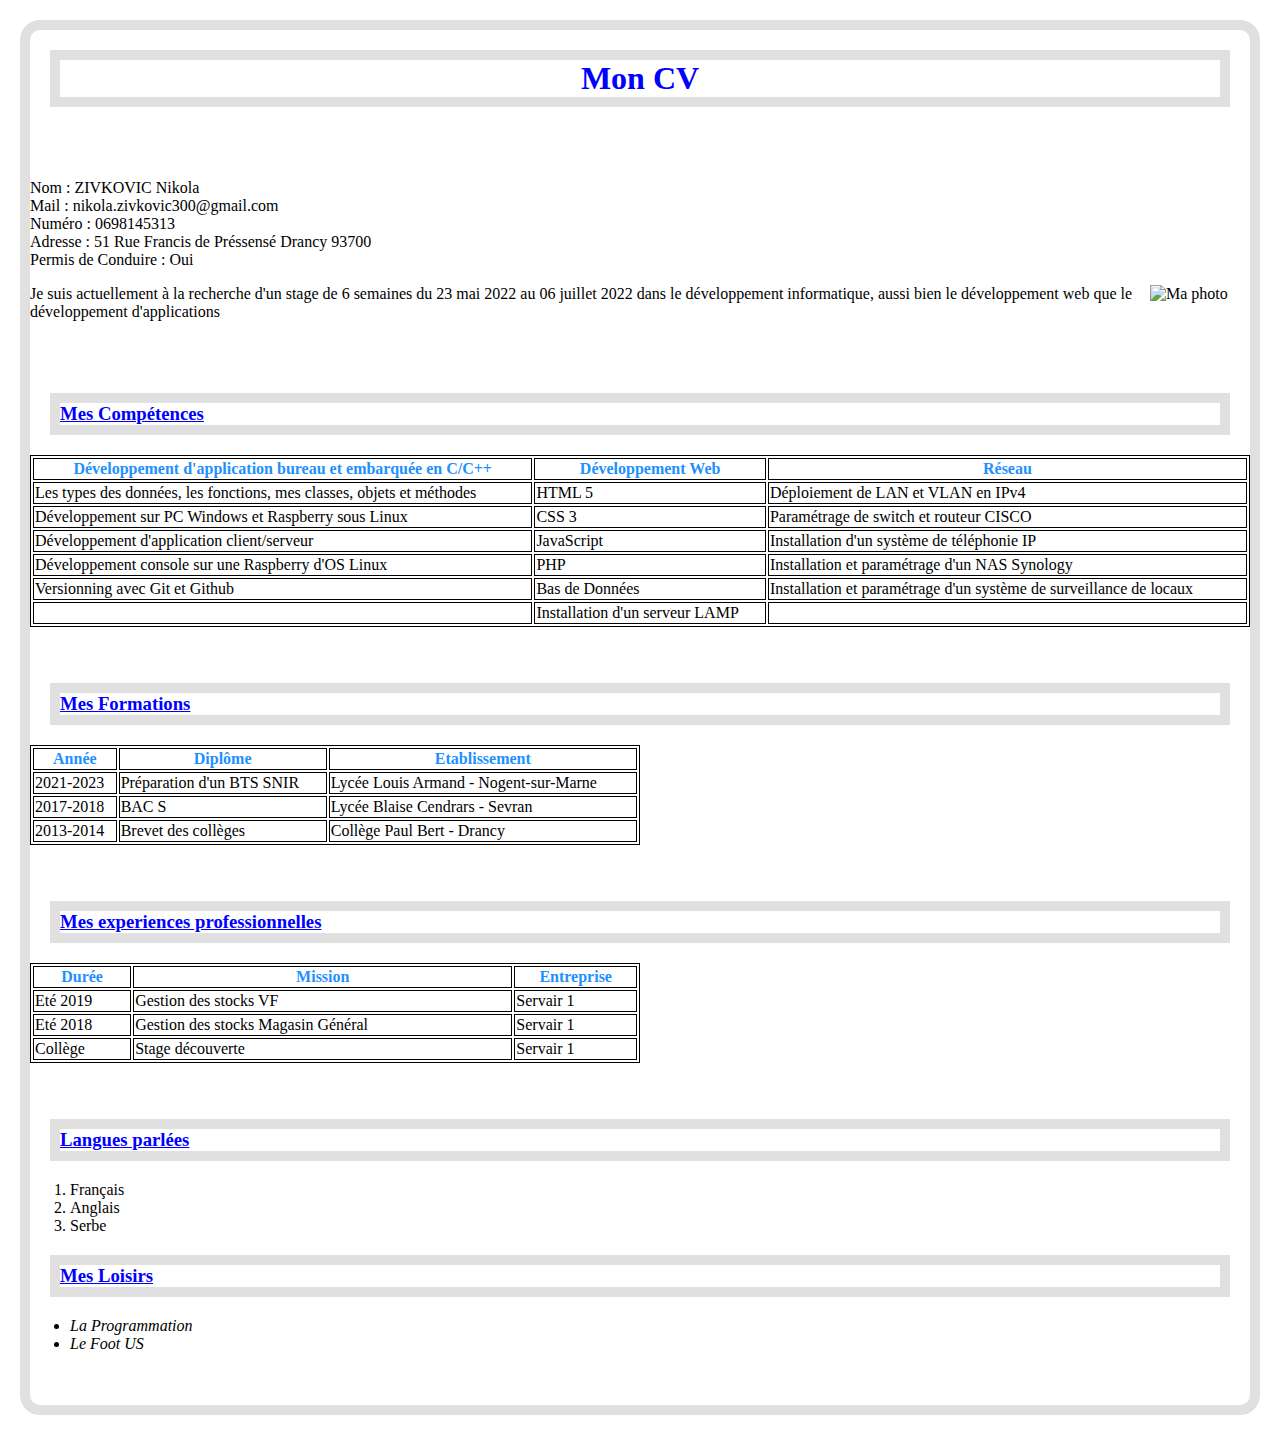
==== CV.html @ a37f1e9d "Debut css" ====
<!DOCTYPE HTML>
<html>
  <head>
    <meta charset="utf-8">
    <title>Mon CV de geek</title>
  </head>
  <link rel="stylesheet" type="text/css" href="CV.css">
  <style>
  h1 {
    color:blue;
    text-align: center;
  }
  h3 {
    color:blue;
    text-decoration: underline;
  }
  .center{
    float: right;
  }
  table, td {
    border: 1px solid black;
  }
  th {
    border: 1px solid black;
    color:DodgerBlue;
  }
  ul {
    font-style: italic;
  }
  </style>
  <body>
    <h1>Mon CV</h1>
    <br><br>
    <p>Nom : ZIVKOVIC Nikola <br> Mail : nikola.zivkovic300@gmail.com <br> Numéro : 0698145313 <br>
      Adresse : 51 Rue Francis de Préssensé Drancy 93700<br>Permis de Conduire : Oui</p>
    <img src="P:\MW01\silhouette.jpg" alt="Ma photo" style="width:100px" class="center">
    <p>Je suis actuellement à la recherche d'un stage de 6 semaines du 23 mai 2022 au 06 juillet 2022
      dans le développement informatique, aussi bien le développement web que le développement d'applications</p>
    <br><br>
    <h3>Mes Compétences</h3>
    <table style="width:100%">
      <tr>
        <th>Développement d'application bureau et embarquée en C/C++</th>
        <th>Développement Web</th>
        <th>Réseau</th>
      </tr>
      <tr>
        <td>Les types des données, les fonctions, mes classes, objets et méthodes</td>
        <td>HTML 5</td>
        <td>Déploiement de LAN et VLAN en IPv4</td>
      </tr>
      <tr>
        <td>Développement sur PC Windows et Raspberry sous Linux</td>
        <td>CSS 3</td>
        <td>Paramétrage de switch et routeur CISCO</td>
      </tr>
      <tr>
        <td>Développement d'application client/serveur</td>
        <td>JavaScript</td>
        <td>Installation d'un système de téléphonie IP</td>
      </tr>
      <tr>
        <td>Développement console sur une Raspberry d'OS Linux</td>
        <td>PHP</td>
        <td>Installation et paramétrage d'un NAS Synology</td>
      </tr>
      <tr>
        <td>Versionning avec Git et Github</td>
        <td>Bas de Données</td>
        <td>Installation et paramétrage d'un système de surveillance de locaux</td>
      </tr>
      <tr>
        <td></td>
        <td>Installation d'un serveur LAMP</td>
        <td></td>
      </tr>
    </table>
    <br><br>
    <h3>Mes Formations</h3>
    <table style="width:50%">
      <tr>
        <th>Année</th>
        <th>Diplôme</th>
        <th>Etablissement</th>
      </tr>
      <tr>
        <td>2021-2023</td>
        <td>Préparation d'un BTS SNIR</td>
        <td>Lycée Louis Armand - Nogent-sur-Marne</td>
      </tr>
      <tr>
        <td>2017-2018</td>
        <td>BAC S</td>
        <td>Lycée Blaise Cendrars - Sevran</td>
      </tr>
      <tr>
        <td>2013-2014</td>
        <td>Brevet des collèges</td>
        <td>Collège Paul Bert - Drancy</td>
      </tr>
    </table>
    <br><br>
    <h3>Mes experiences professionnelles</h3>
    <table style="width:50%">
      <tr>
        <th>Durée</th>
        <th>Mission</th>
        <th>Entreprise</th>
      </tr>
      <tr>
        <td>Eté 2019</td>
        <td>Gestion des stocks VF</td>
        <td>Servair 1</td>
      </tr>
      <tr>
        <td>Eté 2018</td>
        <td>Gestion des stocks Magasin Général</td>
        <td>Servair 1</td>
      </tr>
      <tr>
        <td>Collège</td>
        <td>Stage découverte</td>
        <td>Servair 1</td>
      </tr>
    </table>
    <br><br>
    <h3>Langues parlées</h3>
    <ol>
      <li>Français</li>
      <li>Anglais</li>
      <li>Serbe</li>
    </ol>
    <h3>Mes Loisirs</h3>
    <ul>
      <li>La Programmation</li>
      <li>Le Foot US</li>
    </ul>
    <br><br>
  </body>
</html>
---- CV.css ----
body{
  border: 10px solid #E0E0E0;
  border-radius: 20px;
  margin: 20px;
}
h1, h2, h3{
  margin: 20px;
  border: 10px solid #E0E0E0;
}
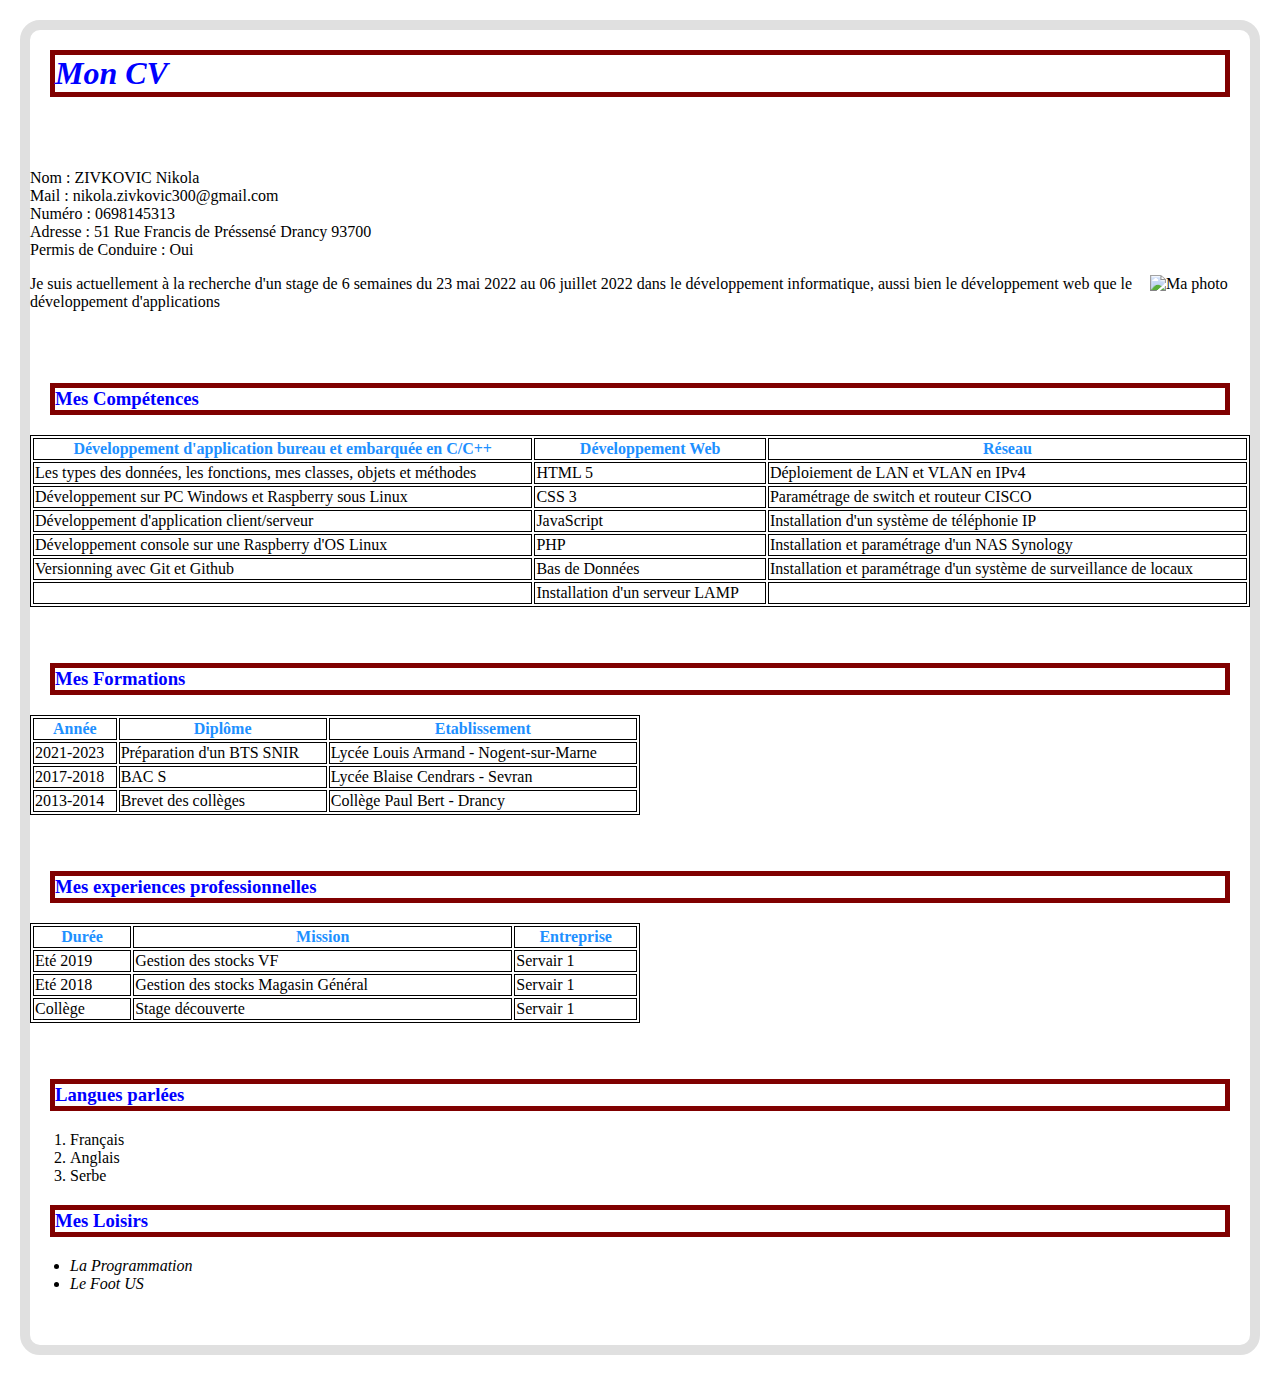
==== commit 813e437a: "Debut cs" ====
--- a/CV.html
+++ b/CV.html
@@ -6,17 +6,6 @@
   </head>
   <link rel="stylesheet" type="text/css" href="CV.css">
   <style>
-  h1 {
-    color:blue;
-    text-align: center;
-  }
-  h3 {
-    color:blue;
-    text-decoration: underline;
-  }
-  .center{
-    float: right;
-  }
   table, td {
     border: 1px solid black;
   }
@@ -31,9 +20,10 @@
   <body>
     <h1>Mon CV</h1>
     <br><br>
+
     <p>Nom : ZIVKOVIC Nikola <br> Mail : nikola.zivkovic300@gmail.com <br> Numéro : 0698145313 <br>
       Adresse : 51 Rue Francis de Préssensé Drancy 93700<br>Permis de Conduire : Oui</p>
-    <img src="P:\MW01\silhouette.jpg" alt="Ma photo" style="width:100px" class="center">
+      <img src="P:\MW01\silhouette.jpg" alt="Ma photo" style="width:100px">
     <p>Je suis actuellement à la recherche d'un stage de 6 semaines du 23 mai 2022 au 06 juillet 2022
       dans le développement informatique, aussi bien le développement web que le développement d'applications</p>
     <br><br>
--- a/CV.css
+++ b/CV.css
@@ -3,7 +3,19 @@
   border-radius: 20px;
   margin: 20px;
 }
-h1, h2, h3{
+h1 {
   margin: 20px;
-  border: 10px solid #E0E0E0;
+  border: 5px solid #800000;
+  color:blue;
+  font-style: italic;
 }
+h3{
+  margin: 20px;
+  border: 5px solid #800000;
+  color: blue;
+}
+img{
+  float: right;
+  height: 75px;
+  width: 75px;
+}
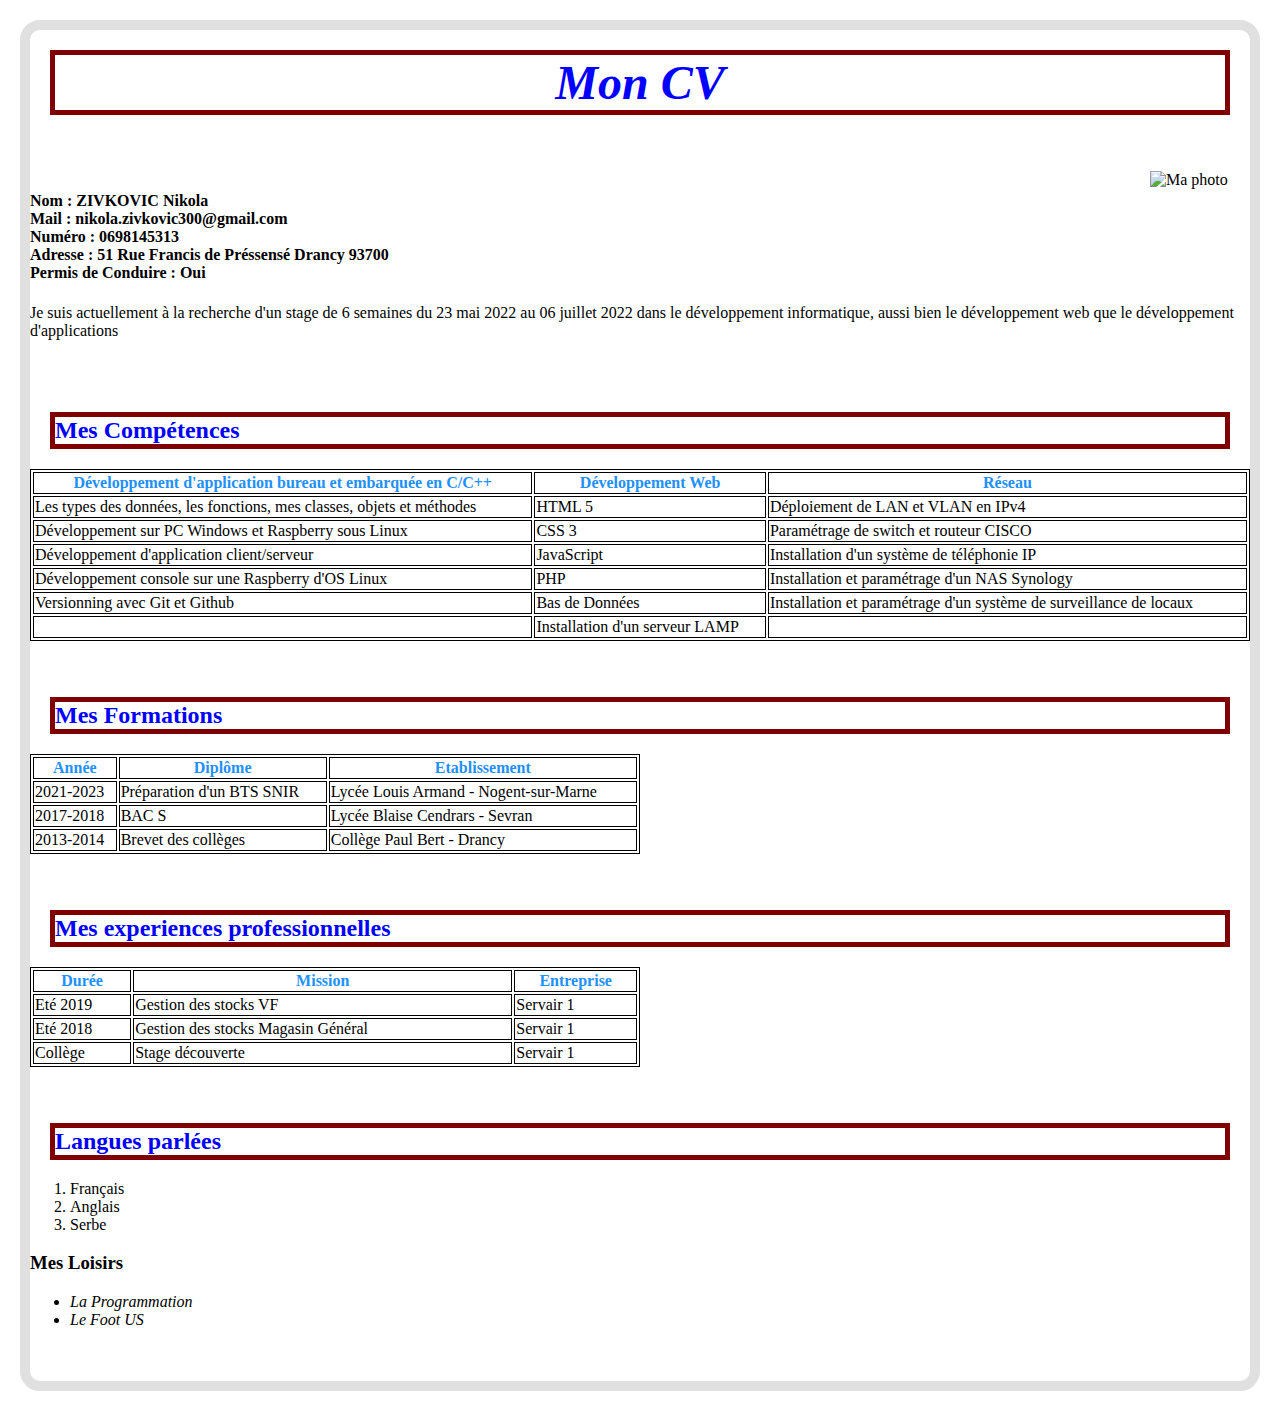
==== commit 780d441a: "Debut css" ====
--- a/CV.html
+++ b/CV.html
@@ -20,14 +20,14 @@
   <body>
     <h1>Mon CV</h1>
     <br><br>
+    <img id="maPhoto" src="P:\MW01\silhouette.jpg" alt="Ma photo" style="width:100px">
+    <h4>Nom : ZIVKOVIC Nikola <br> Mail : nikola.zivkovic300@gmail.com <br> Numéro : 0698145313 <br>
+      Adresse : 51 Rue Francis de Préssensé Drancy 93700 <br> Permis de Conduire : Oui</h4>
 
-    <p>Nom : ZIVKOVIC Nikola <br> Mail : nikola.zivkovic300@gmail.com <br> Numéro : 0698145313 <br>
-      Adresse : 51 Rue Francis de Préssensé Drancy 93700<br>Permis de Conduire : Oui</p>
-      <img src="P:\MW01\silhouette.jpg" alt="Ma photo" style="width:100px">
     <p>Je suis actuellement à la recherche d'un stage de 6 semaines du 23 mai 2022 au 06 juillet 2022
       dans le développement informatique, aussi bien le développement web que le développement d'applications</p>
     <br><br>
-    <h3>Mes Compétences</h3>
+    <h2>Mes Compétences</h2>
     <table style="width:100%">
       <tr>
         <th>Développement d'application bureau et embarquée en C/C++</th>
@@ -66,7 +66,7 @@
       </tr>
     </table>
     <br><br>
-    <h3>Mes Formations</h3>
+    <h2>Mes Formations</h2>
     <table style="width:50%">
       <tr>
         <th>Année</th>
@@ -90,7 +90,7 @@
       </tr>
     </table>
     <br><br>
-    <h3>Mes experiences professionnelles</h3>
+    <h2>Mes experiences professionnelles</h2>
     <table style="width:50%">
       <tr>
         <th>Durée</th>
@@ -114,7 +114,7 @@
       </tr>
     </table>
     <br><br>
-    <h3>Langues parlées</h3>
+    <h2>Langues parlées</h2>
     <ol>
       <li>Français</li>
       <li>Anglais</li>
--- a/CV.css
+++ b/CV.css
@@ -8,13 +8,15 @@
   border: 5px solid #800000;
   color:blue;
   font-style: italic;
+  text-align: center;
+  font-size: 300%
 }
-h3{
+h2{
   margin: 20px;
   border: 5px solid #800000;
   color: blue;
 }
-img{
+#maPhoto{
   float: right;
   height: 75px;
   width: 75px;
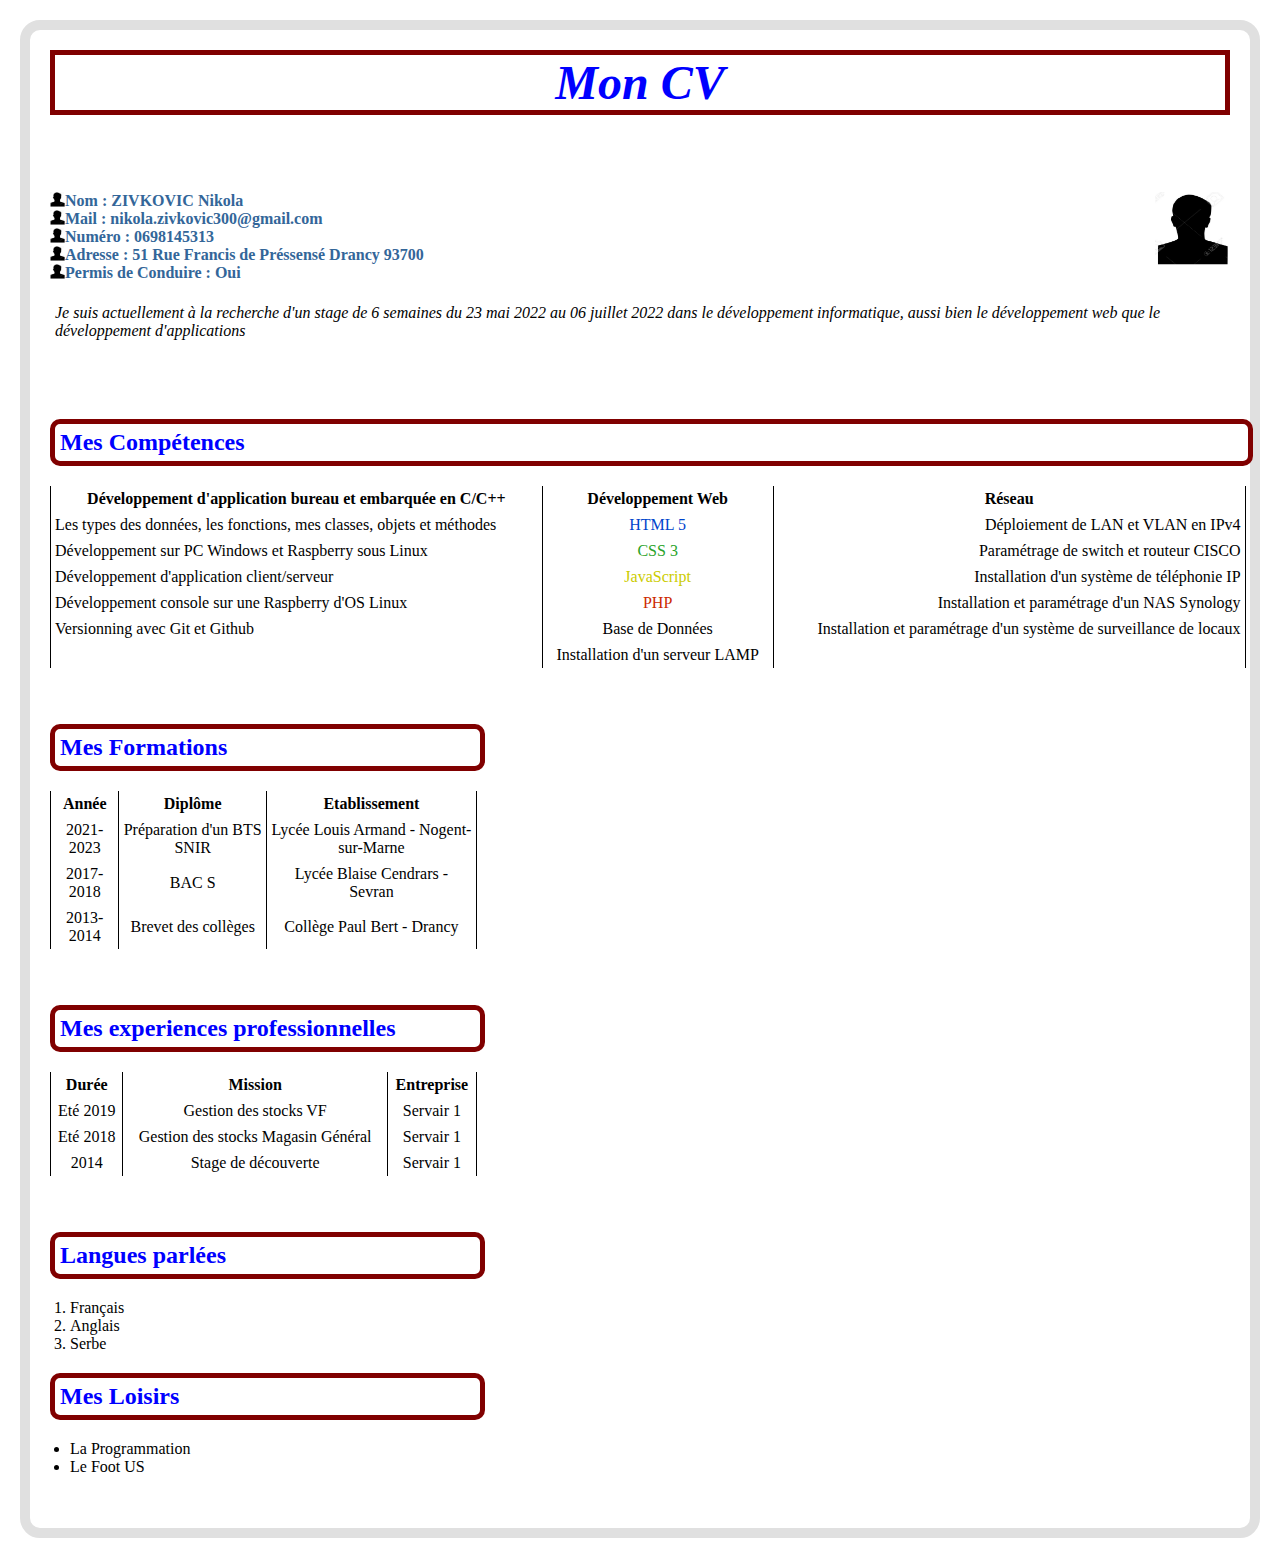
==== commit b4b083c9: "Add files via upload" ====
--- a/CV.html
+++ b/CV.html
@@ -3,32 +3,28 @@
   <head>
     <meta charset="utf-8">
     <title>Mon CV de geek</title>
+    <link rel="stylesheet" type="text/css" href="CV.css">
   </head>
-  <link rel="stylesheet" type="text/css" href="CV.css">
-  <style>
-  table, td {
-    border: 1px solid black;
-  }
-  th {
-    border: 1px solid black;
-    color:DodgerBlue;
-  }
-  ul {
-    font-style: italic;
-  }
-  </style>
   <body>
     <h1>Mon CV</h1>
     <br><br>
-    <img id="maPhoto" src="P:\MW01\silhouette.jpg" alt="Ma photo" style="width:100px">
-    <h4>Nom : ZIVKOVIC Nikola <br> Mail : nikola.zivkovic300@gmail.com <br> Numéro : 0698145313 <br>
-      Adresse : 51 Rue Francis de Préssensé Drancy 93700 <br> Permis de Conduire : Oui</h4>
-
-    <p>Je suis actuellement à la recherche d'un stage de 6 semaines du 23 mai 2022 au 06 juillet 2022
-      dans le développement informatique, aussi bien le développement web que le développement d'applications</p>
-    <br><br>
-    <h2>Mes Compétences</h2>
-    <table style="width:100%">
+    <div class="presentation">
+      <img id="maPhoto" src="silhouette.jpg" alt="Ma photo">
+      <div class="icones">
+        <h4><img  src="silhouette.jpg" alt="Ma photo">Nom : ZIVKOVIC Nikola<br>
+          <img  src="silhouette.jpg" alt="Ma photo">Mail : nikola.zivkovic300@gmail.com<br>
+          <img  src="silhouette.jpg" alt="Ma photo">Numéro : 0698145313<br>
+          <img  src="silhouette.jpg" alt="Ma photo">Adresse : 51 Rue Francis de Préssensé Drancy 93700<br>
+          <img  src="silhouette.jpg" alt="Ma photo">Permis de Conduire : Oui
+        </h4>
+      </div>
+      <p>Je suis actuellement à la recherche d'un stage de 6 semaines du 23 mai 2022 au 06 juillet 2022
+        dans le développement informatique, aussi bien le développement web que le développement d'applications
+      </p>
+    </div>
+    <br>
+    <h2 style="width:97%">Mes Compétences</h2>
+    <table style="width:98%">
       <tr>
         <th>Développement d'application bureau et embarquée en C/C++</th>
         <th>Développement Web</th>
@@ -36,83 +32,87 @@
       </tr>
       <tr>
         <td>Les types des données, les fonctions, mes classes, objets et méthodes</td>
-        <td>HTML 5</td>
-        <td>Déploiement de LAN et VLAN en IPv4</td>
+        <td id="html">HTML 5</td>
+        <td class="droite">Déploiement de LAN et VLAN en IPv4</td>
       </tr>
       <tr>
         <td>Développement sur PC Windows et Raspberry sous Linux</td>
-        <td>CSS 3</td>
-        <td>Paramétrage de switch et routeur CISCO</td>
+        <td id="css">CSS 3</td>
+        <td class="droite">Paramétrage de switch et routeur CISCO</td>
       </tr>
       <tr>
         <td>Développement d'application client/serveur</td>
-        <td>JavaScript</td>
-        <td>Installation d'un système de téléphonie IP</td>
+        <td id="javaScript">JavaScript</td>
+        <td class="droite">Installation d'un système de téléphonie IP</td>
       </tr>
       <tr>
         <td>Développement console sur une Raspberry d'OS Linux</td>
-        <td>PHP</td>
-        <td>Installation et paramétrage d'un NAS Synology</td>
+        <td id="php">PHP</td>
+        <td class="droite">Installation et paramétrage d'un NAS Synology</td>
       </tr>
       <tr>
         <td>Versionning avec Git et Github</td>
-        <td>Bas de Données</td>
-        <td>Installation et paramétrage d'un système de surveillance de locaux</td>
+        <td id="baseDeDonnee">Base de Données</td>
+        <td class="droite">Installation et paramétrage d'un système de surveillance de locaux</td>
       </tr>
       <tr>
         <td></td>
-        <td>Installation d'un serveur LAMP</td>
+        <td id="lamp">Installation d'un serveur LAMP</td>
         <td></td>
       </tr>
     </table>
     <br><br>
     <h2>Mes Formations</h2>
-    <table style="width:50%">
-      <tr>
-        <th>Année</th>
-        <th>Diplôme</th>
-        <th>Etablissement</th>
-      </tr>
-      <tr>
-        <td>2021-2023</td>
-        <td>Préparation d'un BTS SNIR</td>
-        <td>Lycée Louis Armand - Nogent-sur-Marne</td>
-      </tr>
-      <tr>
-        <td>2017-2018</td>
-        <td>BAC S</td>
-        <td>Lycée Blaise Cendrars - Sevran</td>
-      </tr>
-      <tr>
-        <td>2013-2014</td>
-        <td>Brevet des collèges</td>
-        <td>Collège Paul Bert - Drancy</td>
-      </tr>
-    </table>
+    <div class="centrerTableau">
+      <table style="width:35%">
+        <tr>
+          <th>Année</th>
+          <th>Diplôme</th>
+          <th>Etablissement</th>
+        </tr>
+        <tr>
+          <td>2021-2023</td>
+          <td>Préparation d'un BTS SNIR</td>
+          <td>Lycée Louis Armand - Nogent-sur-Marne</td>
+        </tr>
+        <tr>
+          <td>2017-2018</td>
+          <td>BAC S</td>
+          <td>Lycée Blaise Cendrars - Sevran</td>
+        </tr>
+        <tr>
+          <td>2013-2014</td>
+          <td>Brevet des collèges</td>
+          <td>Collège Paul Bert - Drancy</td>
+        </tr>
+      </table>
+    </div>
     <br><br>
     <h2>Mes experiences professionnelles</h2>
-    <table style="width:50%">
-      <tr>
-        <th>Durée</th>
-        <th>Mission</th>
-        <th>Entreprise</th>
-      </tr>
-      <tr>
-        <td>Eté 2019</td>
-        <td>Gestion des stocks VF</td>
-        <td>Servair 1</td>
-      </tr>
-      <tr>
-        <td>Eté 2018</td>
-        <td>Gestion des stocks Magasin Général</td>
-        <td>Servair 1</td>
-      </tr>
-      <tr>
-        <td>Collège</td>
-        <td>Stage découverte</td>
-        <td>Servair 1</td>
-      </tr>
-    </table>
+    <div class="centrerTableau">
+      <table style="width:35%">
+        <tr>
+          <th>Durée</th>
+          <th>Mission</th>
+          <th>Entreprise</th>
+        </tr>
+        <tr>
+          <td>Eté 2019</td>
+          <td>Gestion des stocks VF</td>
+          <td>Servair 1</td>
+        </tr>
+        <tr>
+          <td>Eté 2018</td>
+          <td>Gestion des stocks Magasin Général</td>
+          <td>Servair 1</td>
+        </tr>
+        <tr>
+          <td>2014</td>
+          <td>Stage de découverte</td>
+          <td>Servair 1</td>
+        </tr>
+      </table>
+    </div>
     <br><br>
     <h2>Langues parlées</h2>
     <ol>
@@ -120,7 +120,7 @@
       <li>Anglais</li>
       <li>Serbe</li>
     </ol>
-    <h3>Mes Loisirs</h3>
+    <h2>Mes Loisirs</h2>
     <ul>
       <li>La Programmation</li>
       <li>Le Foot US</li>
--- a/CV.css
+++ b/CV.css
@@ -1,8 +1,9 @@
-body{
+body {
   border: 10px solid #E0E0E0;
   border-radius: 20px;
   margin: 20px;
 }
+
 h1 {
   margin: 20px;
   border: 5px solid #800000;
@@ -11,13 +12,86 @@
   text-align: center;
   font-size: 300%
 }
-h2{
+
+h2 {
   margin: 20px;
+  padding: 5px;
   border: 5px solid #800000;
+  border-radius: 10px;
   color: blue;
+  width: 34%;
 }
-#maPhoto{
+
+div.presentation {
+  padding-bottom: 25px;
+}
+
+div.presentation h4 {
+  color: #336699;
+  margin-left: 20px;
+}
+
+#maPhoto {
   float: right;
   height: 75px;
   width: 75px;
+  margin-right: 20px;
 }
+
+div.icones img {
+  float: left;
+  height: 15px;
+  width: 15px;
+}
+
+div.presentation p {
+  font-style: italic;
+  margin-left: 25px;
+}
+
+table, th, td {
+  margin-left: 20px;
+  border-collapse: collapse;
+}
+
+ th, td {
+   padding: 4px;
+   border-right: 1px solid black;
+   border-left: 1px solid black;
+ }
+
+.droite {
+  text-align: right;
+}
+
+ #html {
+   color: #0044cc;
+   text-align: center;
+ }
+
+ #css {
+   color: #29a329;
+   text-align: center;
+ }
+
+ #javaScript {
+   color: #cccc00;
+   text-align: center;
+ }
+
+ #php {
+   color: #cc2900;
+   text-align: center;
+ }
+
+ #baseDeDonnee {
+   text-align: center;
+ }
+
+ #lamp {
+   text-align: center;
+ }
+
+ div.centrerTableau td {
+   text-align: center;
+ }
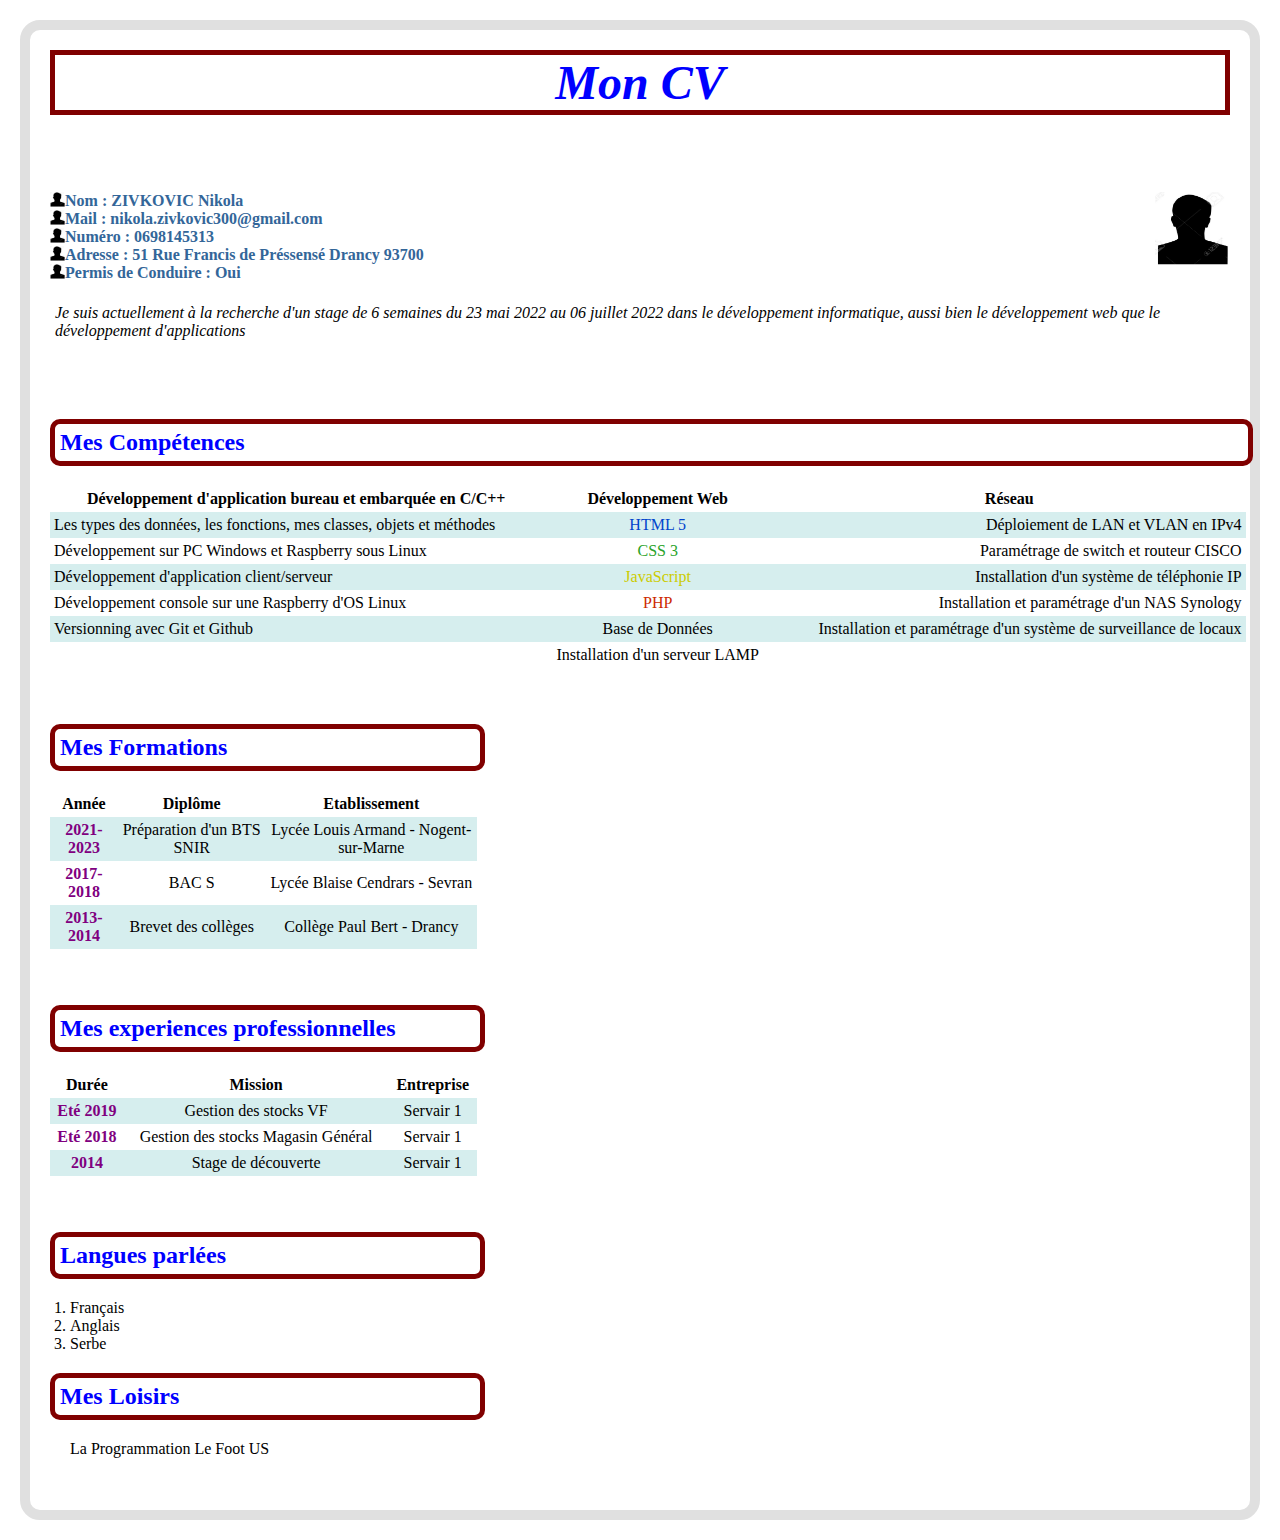
==== commit cc87fe02: "Défi 2 ajout de la feuille de style du cv" ====
--- a/CV.html
+++ b/CV.html
@@ -71,17 +71,17 @@
           <th>Etablissement</th>
         </tr>
         <tr>
-          <td>2021-2023</td>
+          <td class="date">2021-2023</td>
           <td>Préparation d'un BTS SNIR</td>
           <td>Lycée Louis Armand - Nogent-sur-Marne</td>
         </tr>
         <tr>
-          <td>2017-2018</td>
+          <td class="date">2017-2018</td>
           <td>BAC S</td>
           <td>Lycée Blaise Cendrars - Sevran</td>
         </tr>
         <tr>
-          <td>2013-2014</td>
+          <td class="date">2013-2014</td>
           <td>Brevet des collèges</td>
           <td>Collège Paul Bert - Drancy</td>
         </tr>
@@ -97,17 +97,17 @@
           <th>Entreprise</th>
         </tr>
         <tr>
-          <td>Eté 2019</td>
+          <td class="date">Eté 2019</td>
           <td>Gestion des stocks VF</td>
           <td>Servair 1</td>
         </tr>
         <tr>
-          <td>Eté 2018</td>
+          <td class="date">Eté 2018</td>
           <td>Gestion des stocks Magasin Général</td>
           <td>Servair 1</td>
         </tr>
         <tr>
-          <td>2014</td>
+          <td class="date">2014</td>
           <td>Stage de découverte</td>
           <td>Servair 1</td>
         </tr>
@@ -121,7 +121,7 @@
       <li>Serbe</li>
     </ol>
     <h2>Mes Loisirs</h2>
-    <ul>
+    <ul id="loisirs">
       <li>La Programmation</li>
       <li>Le Foot US</li>
     </ul>
--- a/CV.css
+++ b/CV.css
@@ -56,9 +56,11 @@
 
  th, td {
    padding: 4px;
-   border-right: 1px solid black;
-   border-left: 1px solid black;
  }
+
+ tr:nth-child(even) {
+  background-color: #D6EEEE;
+}
 
 .droite {
   text-align: right;
@@ -95,3 +97,13 @@
  div.centrerTableau td {
    text-align: center;
  }
+
+ .date {
+   font-weight: bold;
+   color: #800080;
+ }
+
+ #loisirs li {
+   display: inline;
+
+ }
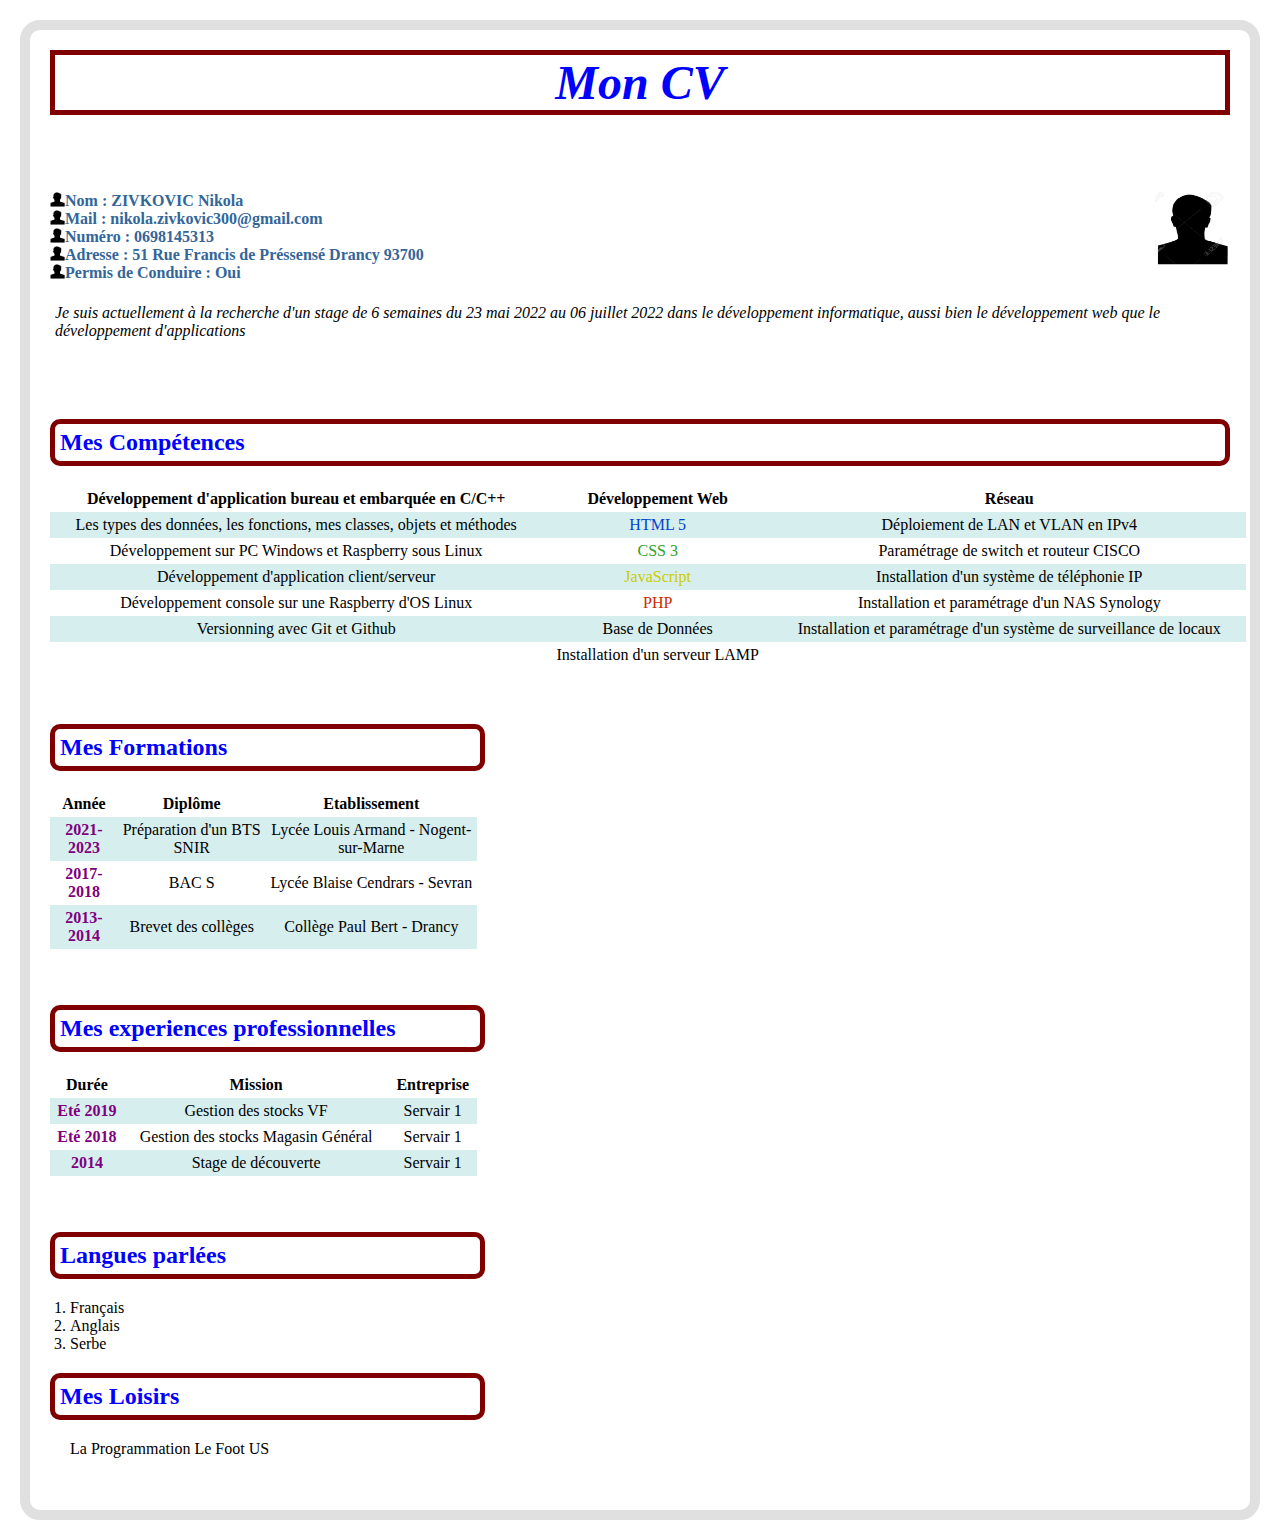
==== commit 41efbf53: "Defi 4 - Ossature grille du site" ====
--- a/CV.html
+++ b/CV.html
@@ -23,8 +23,8 @@
       </p>
     </div>
     <br>
-    <h2 style="width:97%">Mes Compétences</h2>
-    <table style="width:98%">
+    <h2 id="mesCompetences">Mes Compétences</h2>
+    <table id="table1">
       <tr>
         <th>Développement d'application bureau et embarquée en C/C++</th>
         <th>Développement Web</th>
@@ -64,7 +64,7 @@
     <br><br>
     <h2>Mes Formations</h2>
     <div class="centrerTableau">
-      <table style="width:35%">
+      <table id="table2">
         <tr>
           <th>Année</th>
           <th>Diplôme</th>
@@ -90,7 +90,7 @@
     <br><br>
     <h2>Mes experiences professionnelles</h2>
     <div class="centrerTableau">
-      <table style="width:35%">
+      <table id="table2">
         <tr>
           <th>Durée</th>
           <th>Mission</th>
--- a/CV.css
+++ b/CV.css
@@ -20,6 +20,10 @@
   border-radius: 10px;
   color: blue;
   width: 34%;
+}
+
+#mesCompetences {
+  width: auto;
 }
 
 div.presentation {
@@ -52,6 +56,7 @@
 table, th, td {
   margin-left: 20px;
   border-collapse: collapse;
+  text-align: center;
 }
 
  th, td {
@@ -62,8 +67,12 @@
   background-color: #D6EEEE;
 }
 
-.droite {
-  text-align: right;
+#table1 {
+  width: 98%;
+}
+
+#table2 {
+  width:35%;
 }
 
  #html {
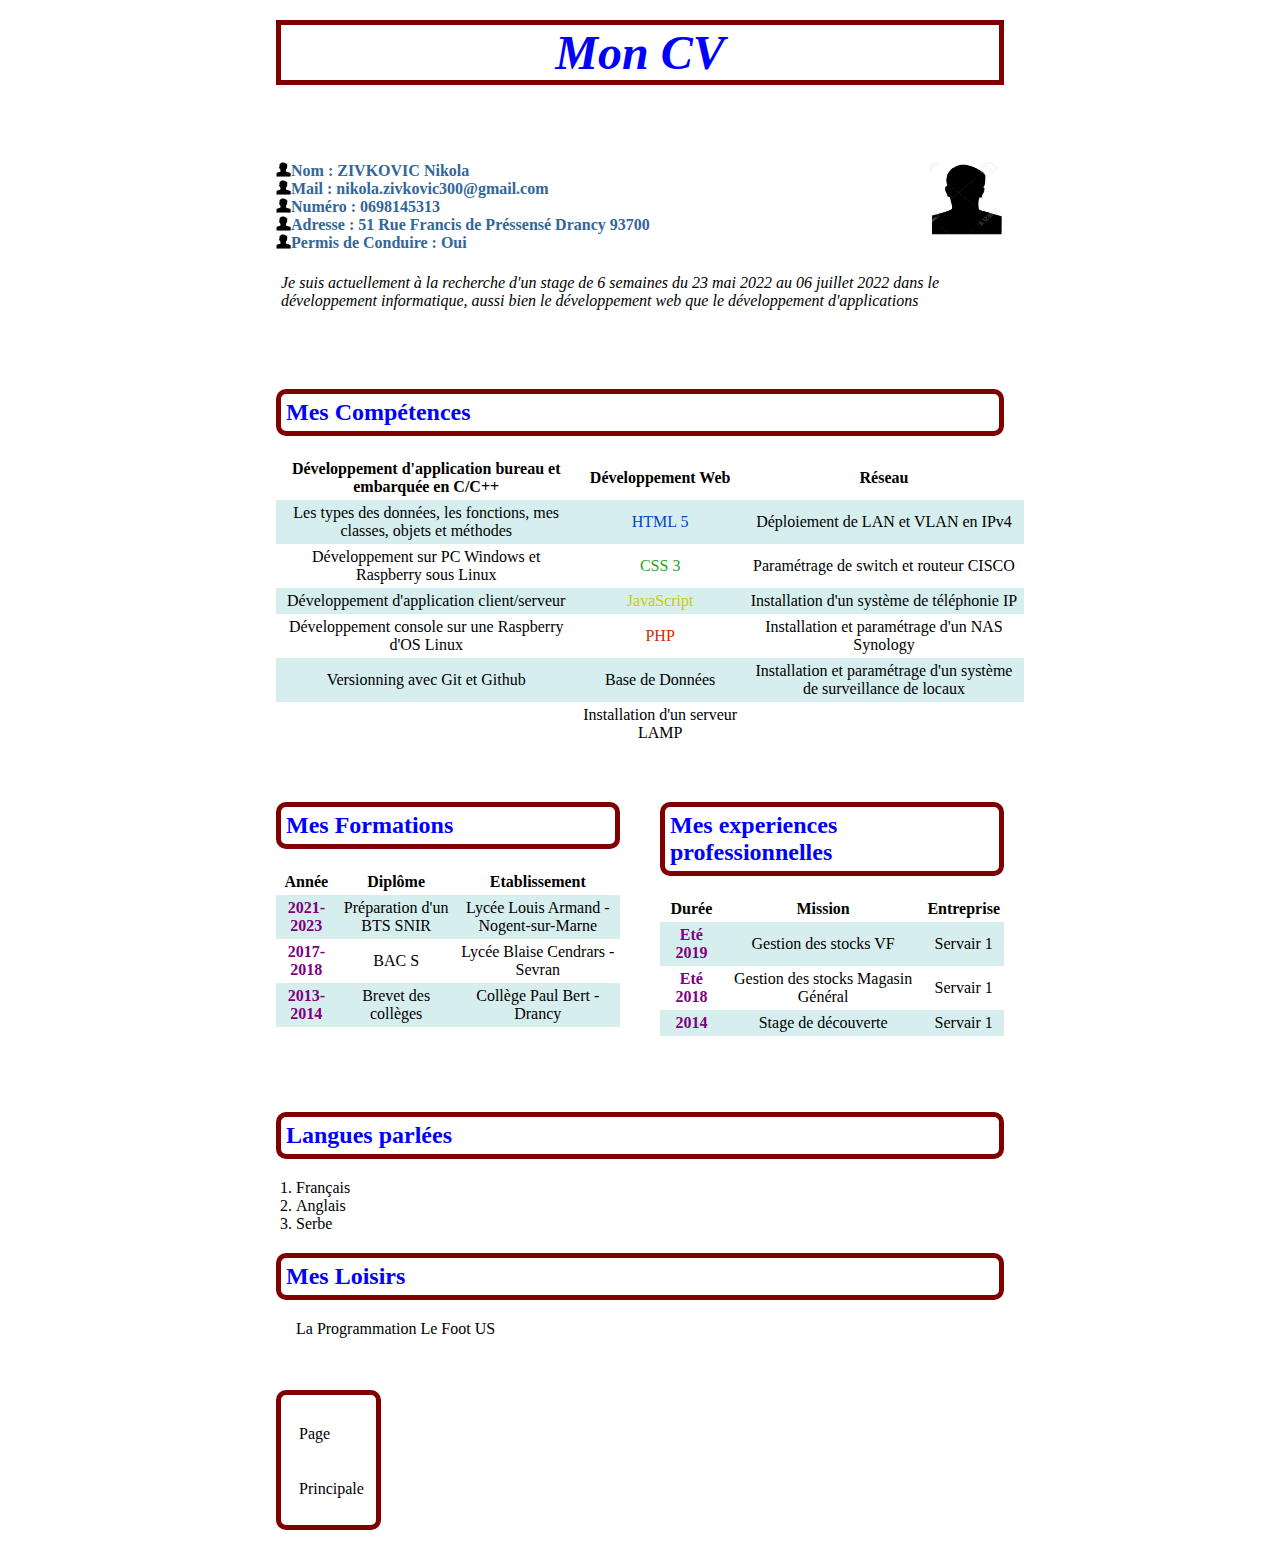
==== commit a292bc23: "Modif supp" ====
--- a/CV.html
+++ b/CV.html
@@ -5,6 +5,7 @@
     <title>Mon CV de geek</title>
     <link rel="stylesheet" type="text/css" href="CV.css">
   </head>
+
   <body>
     <h1>Mon CV</h1>
     <br><br>
@@ -23,6 +24,7 @@
       </p>
     </div>
     <br>
+
     <h2 id="mesCompetences">Mes Compétences</h2>
     <table id="table1">
       <tr>
@@ -62,58 +64,66 @@
       </tr>
     </table>
     <br><br>
-    <h2>Mes Formations</h2>
-    <div class="centrerTableau">
-      <table id="table2">
-        <tr>
-          <th>Année</th>
-          <th>Diplôme</th>
-          <th>Etablissement</th>
-        </tr>
-        <tr>
-          <td class="date">2021-2023</td>
-          <td>Préparation d'un BTS SNIR</td>
-          <td>Lycée Louis Armand - Nogent-sur-Marne</td>
-        </tr>
-        <tr>
-          <td class="date">2017-2018</td>
-          <td>BAC S</td>
-          <td>Lycée Blaise Cendrars - Sevran</td>
-        </tr>
-        <tr>
-          <td class="date">2013-2014</td>
-          <td>Brevet des collèges</td>
-          <td>Collège Paul Bert - Drancy</td>
-        </tr>
-      </table>
+
+    <div class="grille">
+      <div id="gridArea1">
+        <h2>Mes Formations</h2>
+        <div class="centrerTableau">
+          <table id="table2">
+            <tr>
+              <th>Année</th>
+              <th>Diplôme</th>
+              <th>Etablissement</th>
+            </tr>
+            <tr>
+              <td class="date">2021-2023</td>
+              <td>Préparation d'un BTS SNIR</td>
+              <td>Lycée Louis Armand - Nogent-sur-Marne</td>
+            </tr>
+            <tr>
+              <td class="date">2017-2018</td>
+              <td>BAC S</td>
+              <td>Lycée Blaise Cendrars - Sevran</td>
+            </tr>
+            <tr>
+              <td class="date">2013-2014</td>
+              <td>Brevet des collèges</td>
+              <td>Collège Paul Bert - Drancy</td>
+            </tr>
+          </table>
+        </div>
+      </div>
+
+      <div id="gridArea2">
+        <h2>Mes experiences professionnelles</h2>
+        <div class="centrerTableau">
+          <table id="table2">
+            <tr>
+              <th>Durée</th>
+              <th>Mission</th>
+              <th>Entreprise</th>
+            </tr>
+            <tr>
+              <td class="date">Eté 2019</td>
+              <td>Gestion des stocks VF</td>
+              <td>Servair 1</td>
+            </tr>
+            <tr>
+              <td class="date">Eté 2018</td>
+              <td>Gestion des stocks Magasin Général</td>
+              <td>Servair 1</td>
+            </tr>
+            <tr>
+              <td class="date">2014</td>
+              <td>Stage de découverte</td>
+              <td>Servair 1</td>
+            </tr>
+          </table>
+        </div>
+      </div>
     </div>
     <br><br>
-    <h2>Mes experiences professionnelles</h2>
-    <div class="centrerTableau">
-      <table id="table2">
-        <tr>
-          <th>Durée</th>
-          <th>Mission</th>
-          <th>Entreprise</th>
-        </tr>
-        <tr>
-          <td class="date">Eté 2019</td>
-          <td>Gestion des stocks VF</td>
-          <td>Servair 1</td>
-        </tr>
-        <tr>
-          <td class="date">Eté 2018</td>
-          <td>Gestion des stocks Magasin Général</td>
-          <td>Servair 1</td>
-        </tr>
-        <tr>
-          <td class="date">2014</td>
-          <td>Stage de découverte</td>
-          <td>Servair 1</td>
-        </tr>
-      </table>
-    </div>
-    <br><br>
+
     <h2>Langues parlées</h2>
     <ol>
       <li>Français</li>
@@ -126,5 +136,10 @@
       <li>Le Foot US</li>
     </ul>
     <br><br>
+
+    <footer>
+      <a href="index.html">Page principale</a>
+    </footer>
+
   </body>
 </html>
--- a/CV.css
+++ b/CV.css
@@ -1,16 +1,19 @@
 body {
-  border: 10px solid #E0E0E0;
-  border-radius: 20px;
-  margin: 20px;
+  /* Pour afficher les bordures */
+  /*border: 10px solid #2874a6;
+  border-radius: 20px; */
+  margin: 0 20% 0 20%;
+  height: auto;
 }
 
+/* Titres principaux */
 h1 {
   margin: 20px;
   border: 5px solid #800000;
   color:blue;
   font-style: italic;
   text-align: center;
-  font-size: 300%
+  font-size: 3em
 }
 
 h2 {
@@ -19,20 +22,17 @@
   border: 5px solid #800000;
   border-radius: 10px;
   color: blue;
-  width: 34%;
+  width: auto;
 }
 
+ /* Titre h2 modifié */
 #mesCompetences {
   width: auto;
 }
 
+/* Présentation en haut de la page */
 div.presentation {
   padding-bottom: 25px;
-}
-
-div.presentation h4 {
-  color: #336699;
-  margin-left: 20px;
 }
 
 #maPhoto {
@@ -40,6 +40,11 @@
   height: 75px;
   width: 75px;
   margin-right: 20px;
+}
+
+div.presentation h4 {
+  color: #336699;
+  margin-left: 20px;
 }
 
 div.icones img {
@@ -53,6 +58,22 @@
   margin-left: 25px;
 }
 
+div.grille {
+  display: grid;
+  grid-template-columns: 50% 50%;
+  grid-template-rows: auto;
+  grid-template-areas : "gauche droite";
+}
+
+#gridArea1 {
+  grid-area: gauche;
+}
+
+#gridArea2 {
+  grid-area: droite;
+}
+
+/* Tableaux */
 table, th, td {
   margin-left: 20px;
   border-collapse: collapse;
@@ -68,13 +89,15 @@
 }
 
 #table1 {
-  width: 98%;
+  width: auto;
 }
 
 #table2 {
-  width:35%;
+  width: auto;
+  margin: 20px;
 }
 
+/* Couleurs des langages HTML */
  #html {
    color: #0044cc;
    text-align: center;
@@ -116,3 +139,35 @@
    display: inline;
 
  }
+
+footer {
+  margin: 0 20px 20px 20px;
+  border: 5px solid #800000;
+  border-radius: 10px;
+  padding: 0 0 20px 18px;
+  font-size: 3em;
+  width: 10%;
+}
+
+ footer a {
+   font-size: 1rem;
+   color: black;
+   text-align: center;
+   text-transform: capitalize;
+   text-decoration: none;
+ }
+
+ footer a:hover {
+   border-bottom: 2px solid black;
+   transition-delay: 0.2s;
+ }
+
+ @media (max-width: 800px) {   /*Zone réservée pour les écrans inférieurs à 800px de large*/
+   div.grille {
+     display: grid;
+     grid-template-columns: 100%;
+     grid-template-rows: auto auto;
+     grid-template-areas: "gauche"
+                          "droite";
+   }
+ }
